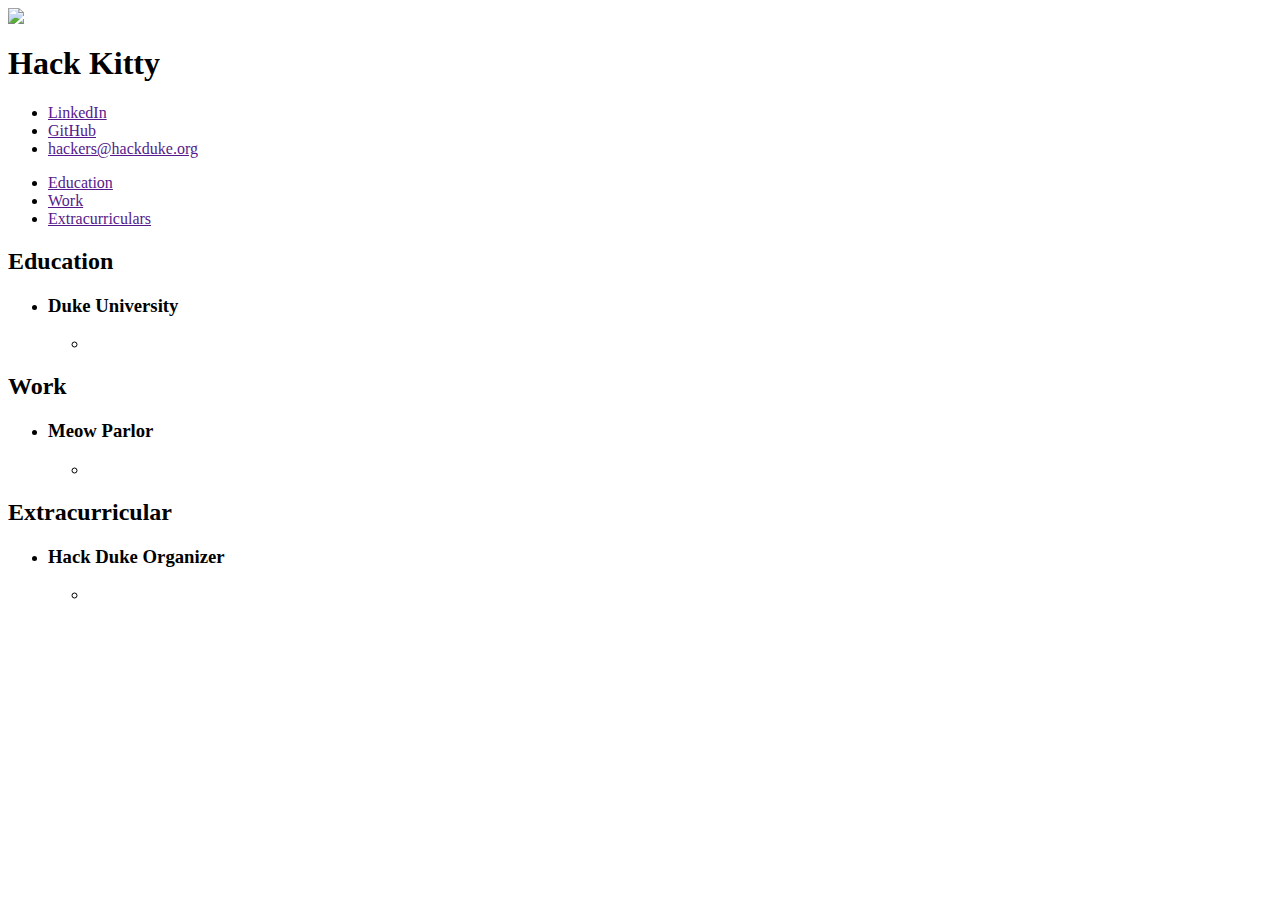
==== index-div.html @ 727838c0 "non-semantic index.html" ====
<html>
  <head>
    <title>HackKitty's Portfolio</title>
  </head>
  <body>
    <div class="header">
      <img src="hackkitty.jpg" width="" />
      <h1>Hack Kitty</h1>
      <ul>
        <li>
          <a href="">LinkedIn</a>
        </li>
        <li>
          <a href="">GitHub</a>
        </li>
        <li>
          <a href="">hackers@hackduke.org</a>
        </li>
      </ul>
    </div>
    <div class="nav">
      <ul>
        <li>
          <a href="">Education</a>
        </li>
        <li>
          <a href="">Work</a>
        </li>
        <li>
          <a href="">Extracurriculars</a>
        </li>
      </ul>
    </div>
    <div class="section">
      <h2 id="education">Education</h2>
      <ul>
        <li>
          <h3>Duke University</h3>
          <ul>
            <li>
              <p></p>
            </li>
          </ul>
        </li>
      </ul>
      <h2 id="work">Work</h2>
      <ul>
        <li>
          <h3>Meow Parlor</h3>
          <ul>
            <li>
              <p></p>
            </li>
          </ul>
        </li>
      </ul>
      <h2 id="extracurricular">Extracurricular</h2>
      <ul>
        <li>
          <h3>Hack Duke Organizer</h3>
          <ul>
            <li>
              <p></p>
            </li>
          </ul>
        </li>
      </ul>
    </div>
  </body>
</html>
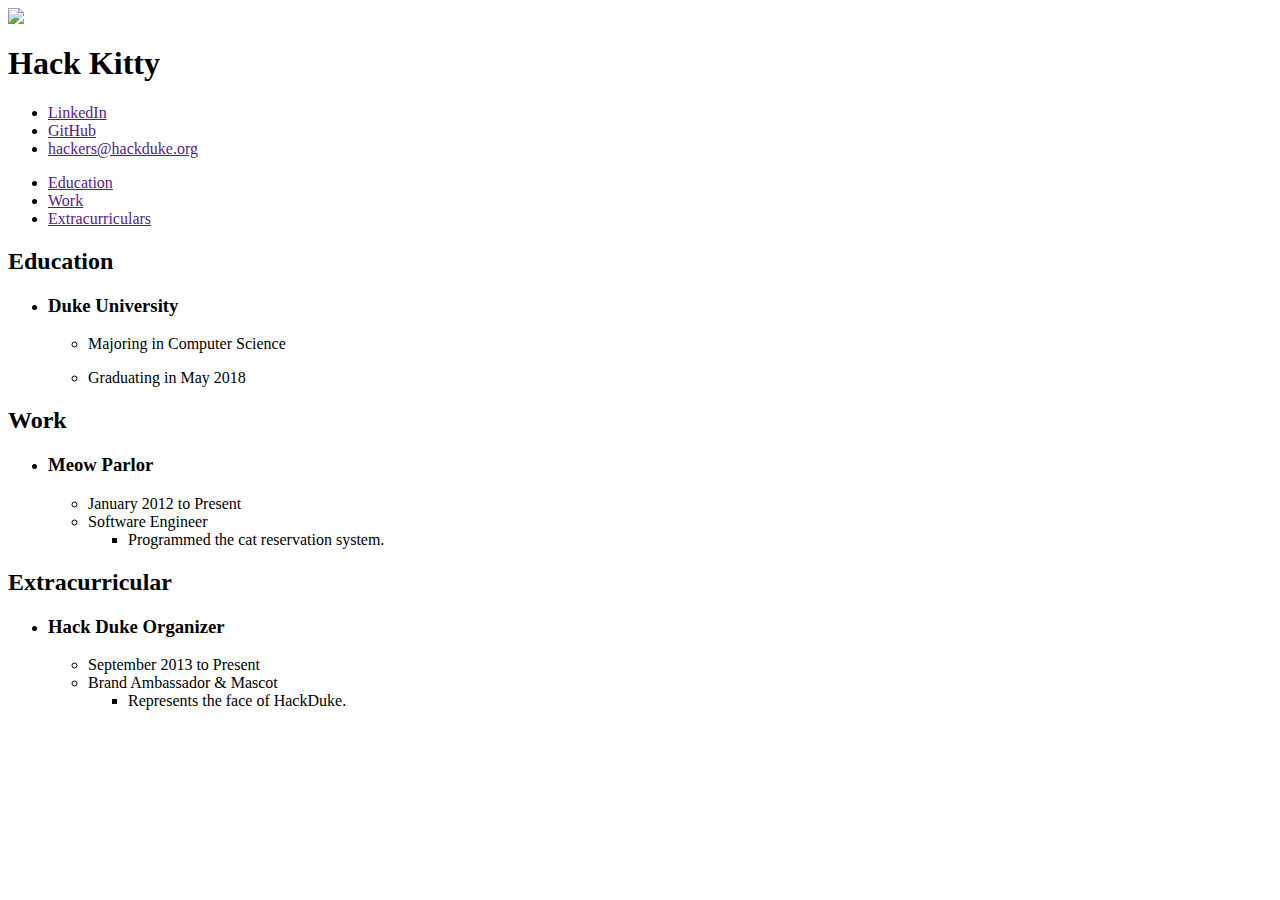
==== commit 2560bf5e: "Add styling to index.html and HackKitty's profile pic." ====
--- a/index-div.html
+++ b/index-div.html
@@ -1,70 +1,80 @@
 <html>
-  <head>
-    <title>HackKitty's Portfolio</title>
-  </head>
-  <body>
-    <div class="header">
-      <img src="hackkitty.jpg" width="" />
-      <h1>Hack Kitty</h1>
-      <ul>
-        <li>
-          <a href="">LinkedIn</a>
-        </li>
-        <li>
-          <a href="">GitHub</a>
-        </li>
-        <li>
-          <a href="">hackers@hackduke.org</a>
-        </li>
-      </ul>
-    </div>
-    <div class="nav">
-      <ul>
-        <li>
-          <a href="">Education</a>
-        </li>
-        <li>
-          <a href="">Work</a>
-        </li>
-        <li>
-          <a href="">Extracurriculars</a>
-        </li>
-      </ul>
-    </div>
-    <div class="section">
-      <h2 id="education">Education</h2>
-      <ul>
-        <li>
-          <h3>Duke University</h3>
+
+<head>
+  <title>HackKitty's Portfolio</title>
+</head>
+
+<body>
+  <div class="header">
+    <img src="hackkitty.jpg" width="" />
+    <h1>Hack Kitty</h1>
+    <ul>
+      <li>
+        <a href="">LinkedIn</a>
+      </li>
+      <li>
+        <a href="">GitHub</a>
+      </li>
+      <li>
+        <a href="">hackers@hackduke.org</a>
+      </li>
+    </ul>
+  </div>
+  <div class="nav">
+    <ul>
+      <li>
+        <a href="">Education</a>
+      </li>
+      <li>
+        <a href="">Work</a>
+      </li>
+      <li>
+        <a href="">Extracurriculars</a>
+      </li>
+    </ul>
+  </div>
+  <div class="section">
+    <h2 id="education">Education</h2>
+    <ul>
+      <li>
+        <h3>Duke University</h3>
+        <ul>
+          <li>
+            <p>Majoring in Computer Science</p>
+          </li>
+          <li>
+            <p>Graduating in May 2018</p>
+          </li>
+        </ul>
+      </li>
+    </ul>
+    <h2 id="work">Work</h2>
+    <ul>
+      <li>
+        <h3>Meow Parlor</h3>
+        <ul>
+          <li>January 2012 to Present</li>
+          <li>Software Engineer</li>
           <ul>
-            <li>
-              <p></p>
-            </li>
+            <li>Programmed the cat reservation system.</li>
           </ul>
-        </li>
-      </ul>
-      <h2 id="work">Work</h2>
-      <ul>
-        <li>
-          <h3>Meow Parlor</h3>
+        </ul>
+      </li>
+    </ul>
+    <h2 id="extracurricular">Extracurricular</h2>
+    <ul>
+      <li>
+        <h3>Hack Duke Organizer</h3>
+        <ul>
+          <li>September 2013 to Present</li>
+          <li>Brand Ambassador & Mascot</li>
           <ul>
-            <li>
-              <p></p>
-            </li>
+            <li>Represents the face of HackDuke.</li>
           </ul>
-        </li>
-      </ul>
-      <h2 id="extracurricular">Extracurricular</h2>
-      <ul>
-        <li>
-          <h3>Hack Duke Organizer</h3>
-          <ul>
-            <li>
-              <p></p>
-            </li>
-          </ul>
-        </li>
-      </ul>
-    </div>
-  </body>
+        </ul>
+      </li>
+    </ul>
+  </div>
+</body>
+
 </html>
